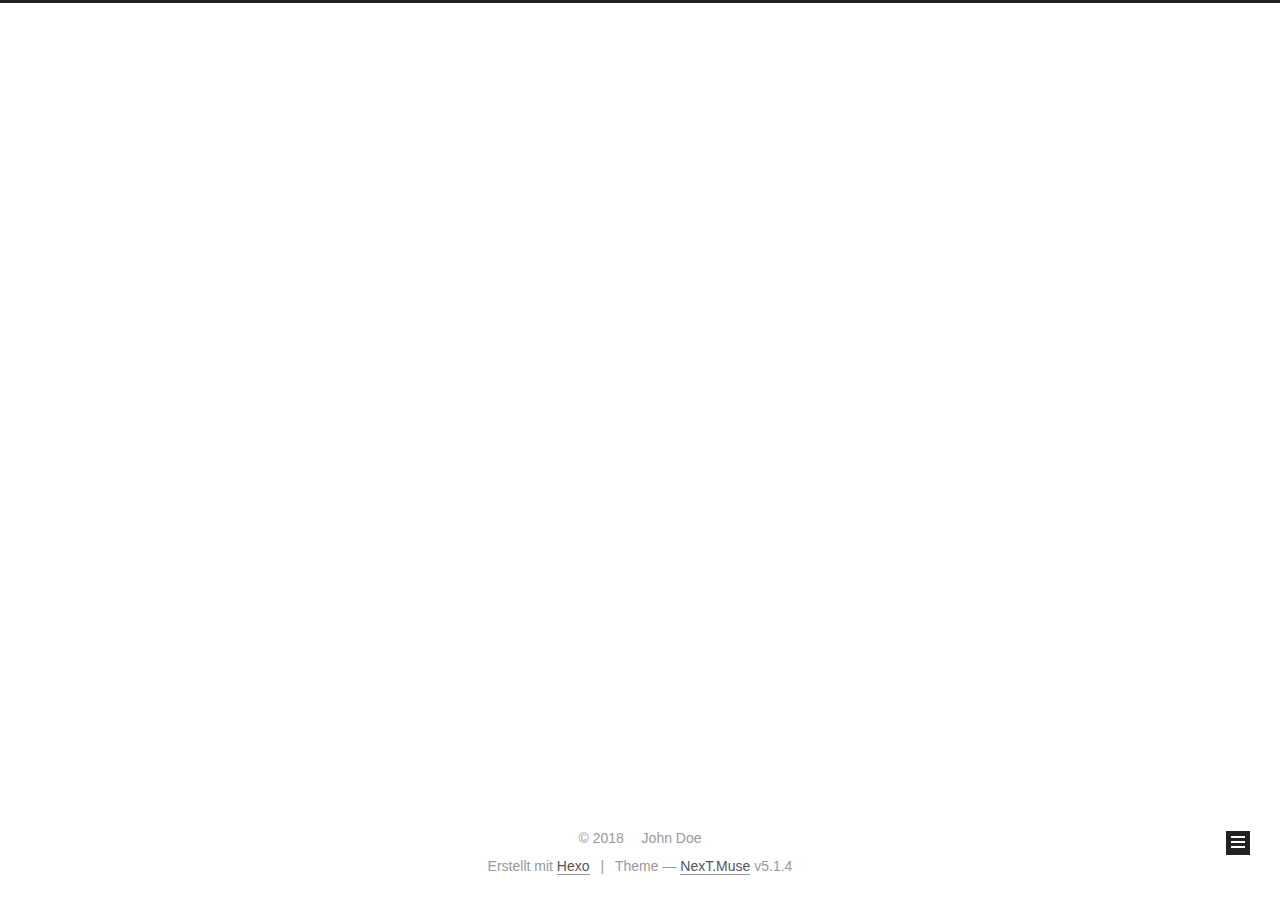
==== archives/index.html @ c6111507 "Site updated: 2018-03-02 01:40:06" ====
<!DOCTYPE html>



  


<html class="theme-next muse use-motion" lang="">
<head>
  <meta charset="UTF-8"/>
<meta http-equiv="X-UA-Compatible" content="IE=edge" />
<meta name="viewport" content="width=device-width, initial-scale=1, maximum-scale=1"/>
<meta name="theme-color" content="#222">









<meta http-equiv="Cache-Control" content="no-transform" />
<meta http-equiv="Cache-Control" content="no-siteapp" />
















  
  
  <link href="/lib/fancybox/source/jquery.fancybox.css?v=2.1.5" rel="stylesheet" type="text/css" />







<link href="/lib/font-awesome/css/font-awesome.min.css?v=4.6.2" rel="stylesheet" type="text/css" />

<link href="/css/main.css?v=5.1.4" rel="stylesheet" type="text/css" />


  <link rel="apple-touch-icon" sizes="180x180" href="/images/apple-touch-icon-next.png?v=5.1.4">


  <link rel="icon" type="image/png" sizes="32x32" href="/images/favicon-32x32-next.png?v=5.1.4">


  <link rel="icon" type="image/png" sizes="16x16" href="/images/favicon-16x16-next.png?v=5.1.4">


  <link rel="mask-icon" href="/images/logo.svg?v=5.1.4" color="#222">





  <meta name="keywords" content="Hexo, NexT" />










<meta property="og:type" content="website">
<meta property="og:title" content="Hexo">
<meta property="og:url" content="http://yoursite.com/archives/index.html">
<meta property="og:site_name" content="Hexo">
<meta name="twitter:card" content="summary">
<meta name="twitter:title" content="Hexo">



<script type="text/javascript" id="hexo.configurations">
  var NexT = window.NexT || {};
  var CONFIG = {
    root: '/',
    scheme: 'Muse',
    version: '5.1.4',
    sidebar: {"position":"left","display":"post","offset":12,"b2t":false,"scrollpercent":false,"onmobile":false},
    fancybox: true,
    tabs: true,
    motion: {"enable":true,"async":false,"transition":{"post_block":"fadeIn","post_header":"slideDownIn","post_body":"slideDownIn","coll_header":"slideLeftIn","sidebar":"slideUpIn"}},
    duoshuo: {
      userId: '0',
      author: 'Author'
    },
    algolia: {
      applicationID: '',
      apiKey: '',
      indexName: '',
      hits: {"per_page":10},
      labels: {"input_placeholder":"Search for Posts","hits_empty":"We didn't find any results for the search: ${query}","hits_stats":"${hits} results found in ${time} ms"}
    }
  };
</script>



  <link rel="canonical" href="http://yoursite.com/archives/"/>





  <title>Archiv | Hexo</title>
  








</head>

<body itemscope itemtype="http://schema.org/WebPage" lang="">

  
  
    
  

  <div class="container sidebar-position-left page-archive">
    <div class="headband"></div>

    <header id="header" class="header" itemscope itemtype="http://schema.org/WPHeader">
      <div class="header-inner"><div class="site-brand-wrapper">
  <div class="site-meta ">
    

    <div class="custom-logo-site-title">
      <a href="/"  class="brand" rel="start">
        <span class="logo-line-before"><i></i></span>
        <span class="site-title">Hexo</span>
        <span class="logo-line-after"><i></i></span>
      </a>
    </div>
      
        <p class="site-subtitle"></p>
      
  </div>

  <div class="site-nav-toggle">
    <button>
      <span class="btn-bar"></span>
      <span class="btn-bar"></span>
      <span class="btn-bar"></span>
    </button>
  </div>
</div>

<nav class="site-nav">
  

  
    <ul id="menu" class="menu">
      
        
        <li class="menu-item menu-item-home">
          <a href="/" rel="section">
            
              <i class="menu-item-icon fa fa-fw fa-home"></i> <br />
            
            Startseite
          </a>
        </li>
      
        
        <li class="menu-item menu-item-archives">
          <a href="/archives/" rel="section">
            
              <i class="menu-item-icon fa fa-fw fa-archive"></i> <br />
            
            Archiv
          </a>
        </li>
      

      
    </ul>
  

  
</nav>



 </div>
    </header>

    <main id="main" class="main">
      <div class="main-inner">
        <div class="content-wrap">
          <div id="content" class="content">
            

  
  
  
  <div class="post-block archive">
    <div id="posts" class="posts-collapse">
      <span class="archive-move-on"></span>

      <span class="archive-page-counter">
        
        
        
          
        
        Öhm..! Ein Artikel. Bleib dran.
      </span>

      

        
        
        

        
          
          <div class="collection-title">
            <h1 class="archive-year" id="archive-year-2018">2018</h1>
          </div>
        
        

        

  <article class="post post-type-normal" itemscope itemtype="http://schema.org/Article">
    <header class="post-header">

      <h2 class="post-title">
        
            <a class="post-title-link" href="/2018/03/02/hello-world/" itemprop="url">
              
                <span itemprop="name">Hello World</span>
              
            </a>
        
      </h2>

      <div class="post-meta">
        <time class="post-time" itemprop="dateCreated"
              datetime="2018-03-02T00:53:51+08:00"
              content="2018-03-02" >
          03-02
        </time>
      </div>

    </header>
  </article>



      

    </div>
  </div>
  
  
  

  



          </div>
          


          

        </div>
        
          
  
  <div class="sidebar-toggle">
    <div class="sidebar-toggle-line-wrap">
      <span class="sidebar-toggle-line sidebar-toggle-line-first"></span>
      <span class="sidebar-toggle-line sidebar-toggle-line-middle"></span>
      <span class="sidebar-toggle-line sidebar-toggle-line-last"></span>
    </div>
  </div>

  <aside id="sidebar" class="sidebar">
    
    <div class="sidebar-inner">

      

      

      <section class="site-overview-wrap sidebar-panel sidebar-panel-active">
        <div class="site-overview">
          <div class="site-author motion-element" itemprop="author" itemscope itemtype="http://schema.org/Person">
            
              <p class="site-author-name" itemprop="name">John Doe</p>
              <p class="site-description motion-element" itemprop="description"></p>
          </div>

          <nav class="site-state motion-element">

            
              <div class="site-state-item site-state-posts">
              
                <a href="/archives/">
              
                  <span class="site-state-item-count">1</span>
                  <span class="site-state-item-name">Artikel</span>
                </a>
              </div>
            

            

            

          </nav>

          

          

          
          

          
          

          

        </div>
      </section>

      

      

    </div>
  </aside>


        
      </div>
    </main>

    <footer id="footer" class="footer">
      <div class="footer-inner">
        <div class="copyright">&copy; <span itemprop="copyrightYear">2018</span>
  <span class="with-love">
    <i class="fa fa-user"></i>
  </span>
  <span class="author" itemprop="copyrightHolder">John Doe</span>

  
</div>


  <div class="powered-by">Erstellt mit  <a class="theme-link" target="_blank" href="https://hexo.io">Hexo</a></div>



  <span class="post-meta-divider">|</span>



  <div class="theme-info">Theme &mdash; <a class="theme-link" target="_blank" href="https://github.com/iissnan/hexo-theme-next">NexT.Muse</a> v5.1.4</div>




        







        
      </div>
    </footer>

    
      <div class="back-to-top">
        <i class="fa fa-arrow-up"></i>
        
      </div>
    

    

  </div>

  

<script type="text/javascript">
  if (Object.prototype.toString.call(window.Promise) !== '[object Function]') {
    window.Promise = null;
  }
</script>









  












  
  
    <script type="text/javascript" src="/lib/jquery/index.js?v=2.1.3"></script>
  

  
  
    <script type="text/javascript" src="/lib/fastclick/lib/fastclick.min.js?v=1.0.6"></script>
  

  
  
    <script type="text/javascript" src="/lib/jquery_lazyload/jquery.lazyload.js?v=1.9.7"></script>
  

  
  
    <script type="text/javascript" src="/lib/velocity/velocity.min.js?v=1.2.1"></script>
  

  
  
    <script type="text/javascript" src="/lib/velocity/velocity.ui.min.js?v=1.2.1"></script>
  

  
  
    <script type="text/javascript" src="/lib/fancybox/source/jquery.fancybox.pack.js?v=2.1.5"></script>
  


  


  <script type="text/javascript" src="/js/src/utils.js?v=5.1.4"></script>

  <script type="text/javascript" src="/js/src/motion.js?v=5.1.4"></script>



  
  

  

  


  <script type="text/javascript" src="/js/src/bootstrap.js?v=5.1.4"></script>



  


  




	





  





  












  





  

  

  

  
  

  

  

  

</body>
</html>
---- css/main.css ----
/* normalize.css v3.0.2 | MIT License | git.io/normalize */
html {
  font-family: sans-serif; /* 1 */
  -ms-text-size-adjust: 100%; /* 2 */
  -webkit-text-size-adjust: 100%; /* 2 */
}
body {
  margin: 0;
}
article,
aside,
details,
figcaption,
figure,
footer,
header,
hgroup,
main,
menu,
nav,
section,
summary {
  display: block;
}
audio,
canvas,
progress,
video {
  display: inline-block; /* 1 */
  vertical-align: baseline; /* 2 */
}
audio:not([controls]) {
  display: none;
  height: 0;
}
[hidden],
template {
  display: none;
}
a {
  background-color: transparent;
}
a:active,
a:hover {
  outline: 0;
}
abbr[title] {
  border-bottom: 1px dotted;
}
b,
strong {
  font-weight: bold;
}
dfn {
  font-style: italic;
}
h1 {
  font-size: 2em;
  margin: 0.67em 0;
}
mark {
  background: #ff0;
  color: #000;
}
small {
  font-size: 80%;
}
sub,
sup {
  font-size: 75%;
  line-height: 0;
  position: relative;
  vertical-align: baseline;
}
sup {
  top: -0.5em;
}
sub {
  bottom: -0.25em;
}
img {
  border: 0;
}
svg:not(:root) {
  overflow: hidden;
}
figure {
  margin: 1em 40px;
}
hr {
  -moz-box-sizing: content-box;
  box-sizing: content-box;
  height: 0;
}
pre {
  overflow: auto;
}
code,
kbd,
pre,
samp {
  font-family: monospace, monospace;
  font-size: 1em;
}
button,
input,
optgroup,
select,
textarea {
  color: inherit; /* 1 */
  font: inherit; /* 2 */
  margin: 0; /* 3 */
}
button {
  overflow: visible;
}
button,
select {
  text-transform: none;
}
button,
html input[type="button"],
input[type="reset"],
input[type="submit"] {
  -webkit-appearance: button; /* 2 */
  cursor: pointer; /* 3 */
}
button[disabled],
html input[disabled] {
  cursor: default;
}
button::-moz-focus-inner,
input::-moz-focus-inner {
  border: 0;
  padding: 0;
}
input {
  line-height: normal;
}
input[type="checkbox"],
input[type="radio"] {
  box-sizing: border-box; /* 1 */
  padding: 0; /* 2 */
}
input[type="number"]::-webkit-inner-spin-button,
input[type="number"]::-webkit-outer-spin-button {
  height: auto;
}
input[type="search"] {
  -webkit-appearance: textfield; /* 1 */
  -moz-box-sizing: content-box;
  -webkit-box-sizing: content-box; /* 2 */
  box-sizing: content-box;
}
input[type="search"]::-webkit-search-cancel-button,
input[type="search"]::-webkit-search-decoration {
  -webkit-appearance: none;
}
fieldset {
  border: 1px solid #c0c0c0;
  margin: 0 2px;
  padding: 0.35em 0.625em 0.75em;
}
legend {
  border: 0; /* 1 */
  padding: 0; /* 2 */
}
textarea {
  overflow: auto;
}
optgroup {
  font-weight: bold;
}
table {
  border-collapse: collapse;
  border-spacing: 0;
}
td,
th {
  padding: 0;
}
::selection {
  background: #262a30;
  color: #fff;
}
body {
  position: relative;
  font-family: 'Lato', "PingFang SC", "Microsoft YaHei", sans-serif;
  font-size: 14px;
  line-height: 2;
  color: #555;
  background: #fff;
}
@media (max-width: 767px) {
  body {
    padding-right: 0 !important;
  }
}
@media (min-width: 768px) and (max-width: 991px) {
  body {
    padding-right: 0 !important;
  }
}
@media (min-width: 1600px) {
  body {
    font-size: 16px;
  }
}
h1,
h2,
h3,
h4,
h5,
h6 {
  margin: 0;
  padding: 0;
  font-weight: bold;
  line-height: 1.5;
  font-family: 'Lato', "PingFang SC", "Microsoft YaHei", sans-serif;
}
h2,
h3,
h4,
h5,
h6 {
  margin: 20px 0 15px;
}
h1 {
  font-size: 22px;
}
@media (max-width: 767px) {
  h1 {
    font-size: 18px;
  }
}
h2 {
  font-size: 20px;
}
@media (max-width: 767px) {
  h2 {
    font-size: 16px;
  }
}
h3 {
  font-size: 18px;
}
@media (max-width: 767px) {
  h3 {
    font-size: 14px;
  }
}
h4 {
  font-size: 16px;
}
@media (max-width: 767px) {
  h4 {
    font-size: 12px;
  }
}
h5 {
  font-size: 14px;
}
@media (max-width: 767px) {
  h5 {
    font-size: 10px;
  }
}
h6 {
  font-size: 12px;
}
@media (max-width: 767px) {
  h6 {
    font-size: 8px;
  }
}
p {
  margin: 0 0 20px 0;
}
a {
  color: #555;
  text-decoration: none;
  outline: none;
  border-bottom: 1px solid #999;
  word-wrap: break-word;
}
a:hover {
  color: #222;
  border-bottom-color: #222;
}
blockquote {
  margin: 0;
  padding: 0;
}
img {
  display: block;
  margin: auto;
  max-width: 100%;
  height: auto;
}
hr {
  margin: 40px 0;
  height: 3px;
  border: none;
  background-color: #ddd;
  background-image: repeating-linear-gradient(-45deg, #fff, #fff 4px, transparent 4px, transparent 8px);
}
blockquote {
  padding: 0 15px;
  color: #666;
  border-left: 4px solid #ddd;
}
blockquote cite::before {
  content: "-";
  padding: 0 5px;
}
dt {
  font-weight: 700;
}
dd {
  margin: 0;
  padding: 0;
}
kbd {
  border: 1px solid #ccc;
  border-radius: 0.2em;
  box-shadow: 0.1em 0.1em 0.2em rgba(0,0,0,0.1);
  background-color: #f9f9f9;
  font-family: inherit;
  background-image: -webkit-linear-gradient(top, #eee, #fff, #eee);
  padding: 0.1em 0.3em;
  white-space: nowrap;
}
.text-left {
  text-align: left;
}
.text-center {
  text-align: center;
}
.text-right {
  text-align: right;
}
.text-justify {
  text-align: justify;
}
.text-nowrap {
  white-space: nowrap;
}
.text-lowercase {
  text-transform: lowercase;
}
.text-uppercase {
  text-transform: uppercase;
}
.text-capitalize {
  text-transform: capitalize;
}
.center-block {
  display: block;
  margin-left: auto;
  margin-right: auto;
}
.clearfix:before,
.clearfix:after {
  content: " ";
  display: table;
}
.clearfix:after {
  clear: both;
}
.pullquote {
  width: 45%;
}
.pullquote.left {
  float: left;
  margin-left: 5px;
  margin-right: 10px;
}
.pullquote.right {
  float: right;
  margin-left: 10px;
  margin-right: 5px;
}
.affix.affix.affix {
  position: fixed;
}
.translation {
  margin-top: -20px;
  font-size: 14px;
  color: #999;
}
.scrollbar-measure {
  width: 100px;
  height: 100px;
  overflow: scroll;
  position: absolute;
  top: -9999px;
}
.use-motion .motion-element {
  opacity: 0;
}
table {
  margin: 20px 0;
  width: 100%;
  border-collapse: collapse;
  border-spacing: 0;
  border: 1px solid #ddd;
  font-size: 14px;
  table-layout: fixed;
  word-wrap: break-all;
}
table>tbody>tr:nth-of-type(odd) {
  background-color: #f9f9f9;
}
table>tbody>tr:hover {
  background-color: #f5f5f5;
}
caption,
th,
td {
  padding: 8px;
  text-align: left;
  vertical-align: middle;
  font-weight: normal;
}
th,
td {
  border-bottom: 3px solid #ddd;
  border-right: 1px solid #eee;
}
th {
  padding-bottom: 10px;
  font-weight: 700;
}
td {
  border-bottom-width: 1px;
}
html,
body {
  height: 100%;
}
.container {
  position: relative;
  min-height: 100%;
}
.header-inner {
  margin: 0 auto;
  padding: 100px 0 70px;
  width: 700px;
}
@media (min-width: 1600px) {
  .container .header-inner {
    width: 900px;
  }
}
.main {
  padding-bottom: 150px;
}
.main-inner {
  margin: 0 auto;
  width: 700px;
}
@media (min-width: 1600px) {
  .container .main-inner {
    width: 900px;
  }
}
.footer {
  position: absolute;
  left: 0;
  bottom: 0;
  width: 100%;
  min-height: 50px;
}
.footer-inner {
  box-sizing: border-box;
  margin: 20px auto;
  width: 700px;
}
@media (min-width: 1600px) {
  .container .footer-inner {
    width: 900px;
  }
}
pre,
.highlight {
  overflow: auto;
  margin: 20px 0;
  padding: 0;
  font-size: 13px;
  color: #4d4d4c;
  background: #f7f7f7;
  line-height: 1.6;
}
pre,
code {
  font-family: consolas, Menlo, "PingFang SC", "Microsoft YaHei", monospace;
}
code {
  padding: 2px 4px;
  word-wrap: break-word;
  color: #555;
  background: #eee;
  border-radius: 3px;
  font-size: 13px;
}
pre {
  padding: 10px;
}
pre code {
  padding: 0;
  color: #4d4d4c;
  background: none;
  text-shadow: none;
}
.highlight {
  border-radius: 1px;
}
.highlight pre {
  border: none;
  margin: 0;
  padding: 10px 0;
}
.highlight table {
  margin: 0;
  width: auto;
  border: none;
}
.highlight td {
  border: none;
  padding: 0;
}
.highlight figcaption {
  font-size: 1em;
  color: #4d4d4c;
  line-height: 1em;
  margin-bottom: 1em;
}
.highlight figcaption:before,
.highlight figcaption:after {
  content: " ";
  display: table;
}
.highlight figcaption:after {
  clear: both;
}
.highlight figcaption a {
  float: right;
  color: #4d4d4c;
}
.highlight figcaption a:hover {
  border-bottom-color: #4d4d4c;
}
.highlight .gutter pre {
  padding-left: 10px;
  padding-right: 10px;
  color: #869194;
  text-align: right;
  background-color: #eff2f3;
}
.highlight .code pre {
  width: 100%;
  padding-left: 10px;
  padding-right: 10px;
  background-color: #f7f7f7;
}
.highlight .line {
  height: 20px;
}
.gutter {
  -webkit-user-select: none;
  -moz-user-select: none;
  -ms-user-select: none;
  user-select: none;
}
.gist table {
  width: auto;
}
.gist table td {
  border: none;
}
pre .deletion {
  background: #fdd;
}
pre .addition {
  background: #dfd;
}
pre .meta {
  color: #8959a8;
}
pre .comment {
  color: #8e908c;
}
pre .variable,
pre .attribute,
pre .tag,
pre .regexp,
pre .ruby .constant,
pre .xml .tag .title,
pre .xml .pi,
pre .xml .doctype,
pre .html .doctype,
pre .css .id,
pre .css .class,
pre .css .pseudo {
  color: #c82829;
}
pre .number,
pre .preprocessor,
pre .built_in,
pre .literal,
pre .params,
pre .constant,
pre .command {
  color: #f5871f;
}
pre .ruby .class .title,
pre .css .rules .attribute,
pre .string,
pre .value,
pre .inheritance,
pre .header,
pre .ruby .symbol,
pre .xml .cdata,
pre .special,
pre .number,
pre .formula {
  color: #718c00;
}
pre .title,
pre .css .hexcolor {
  color: #3e999f;
}
pre .function,
pre .python .decorator,
pre .python .title,
pre .ruby .function .title,
pre .ruby .title .keyword,
pre .perl .sub,
pre .javascript .title,
pre .coffeescript .title {
  color: #4271ae;
}
pre .keyword,
pre .javascript .function {
  color: #8959a8;
}
.full-image.full-image.full-image.full-image {
  border: none;
  max-width: 100%;
  width: auto;
  margin: 20px auto 25px;
}
@media (min-width: 992px) {
  .full-image.full-image.full-image.full-image {
    max-width: none;
    width: 110%;
    margin: 25px -5%;
  }
}
.blockquote-center,
.page-home .post-type-quote blockquote,
.page-post-detail .post-type-quote blockquote {
  position: relative;
  margin: 40px 0;
  padding: 0;
  border-left: none;
  text-align: center;
}
.blockquote-center::before,
.page-home .post-type-quote blockquote::before,
.page-post-detail .post-type-quote blockquote::before,
.blockquote-center::after,
.page-home .post-type-quote blockquote::after,
.page-post-detail .post-type-quote blockquote::after {
  position: absolute;
  content: ' ';
  display: block;
  width: 100%;
  height: 24px;
  opacity: 0.2;
  background-repeat: no-repeat;
  background-position: 0 -6px;
  background-size: 22px 22px;
}
.blockquote-center::before,
.page-home .post-type-quote blockquote::before,
.page-post-detail .post-type-quote blockquote::before {
  top: -20px;
  background-image: url("../images/quote-l.svg");
  border-top: 1px solid #ccc;
}
.blockquote-center::after,
.page-home .post-type-quote blockquote::after,
.page-post-detail .post-type-quote blockquote::after {
  bottom: -20px;
  background-image: url("../images/quote-r.svg");
  border-bottom: 1px solid #ccc;
  background-position: 100% 8px;
}
.blockquote-center p,
.page-home .post-type-quote blockquote p,
.page-post-detail .post-type-quote blockquote p,
.blockquote-center div,
.page-home .post-type-quote blockquote div,
.page-post-detail .post-type-quote blockquote div {
  text-align: center;
}
.post .post-body .group-picture img {
  box-sizing: border-box;
  padding: 0 3px;
  border: none;
}
.post .group-picture-row {
  overflow: hidden;
  margin-top: 6px;
}
.post .group-picture-row:first-child {
  margin-top: 0;
}
.post .group-picture-column {
  float: left;
}
.page-post-detail .post-body .group-picture-column {
  float: none;
  margin-top: 10px;
  width: auto !important;
}
.page-post-detail .post-body .group-picture-column img {
  margin: 0 auto;
}
.page-archive .group-picture-container {
  overflow: hidden;
}
.page-archive .group-picture-row {
  float: left;
}
.page-archive .group-picture-row:first-child {
  margin-top: 6px;
}
.page-archive .group-picture-column {
  max-width: 150px;
  max-height: 150px;
}
.post-body .note {
  position: relative;
  padding: 15px;
  margin-bottom: 20px;
  border: 1px solid #eee;
  border-left-width: 5px;
  border-radius: 3px;
}
.post-body .note h2,
.post-body .note h3,
.post-body .note h4,
.post-body .note h5,
.post-body .note h6 {
  margin-top: 0;
  margin-bottom: 0;
  border-bottom: initial;
  padding-top: 0 !important;
}
.post-body .note p:first-child,
.post-body .note ul:first-child,
.post-body .note ol:first-child,
.post-body .note table:first-child,
.post-body .note pre:first-child,
.post-body .note blockquote:first-child {
  margin-top: 0;
}
.post-body .note p:last-child,
.post-body .note ul:last-child,
.post-body .note ol:last-child,
.post-body .note table:last-child,
.post-body .note pre:last-child,
.post-body .note blockquote:last-child {
  margin-bottom: 0;
}
.post-body .note.default {
  border-left-color: #777;
}
.post-body .note.default h2,
.post-body .note.default h3,
.post-body .note.default h4,
.post-body .note.default h5,
.post-body .note.default h6 {
  color: #777;
}
.post-body .note.primary {
  border-left-color: #6f42c1;
}
.post-body .note.primary h2,
.post-body .note.primary h3,
.post-body .note.primary h4,
.post-body .note.primary h5,
.post-body .note.primary h6 {
  color: #6f42c1;
}
.post-body .note.info {
  border-left-color: #428bca;
}
.post-body .note.info h2,
.post-body .note.info h3,
.post-body .note.info h4,
.post-body .note.info h5,
.post-body .note.info h6 {
  color: #428bca;
}
.post-body .note.success {
  border-left-color: #5cb85c;
}
.post-body .note.success h2,
.post-body .note.success h3,
.post-body .note.success h4,
.post-body .note.success h5,
.post-body .note.success h6 {
  color: #5cb85c;
}
.post-body .note.warning {
  border-left-color: #f0ad4e;
}
.post-body .note.warning h2,
.post-body .note.warning h3,
.post-body .note.warning h4,
.post-body .note.warning h5,
.post-body .note.warning h6 {
  color: #f0ad4e;
}
.post-body .note.danger {
  border-left-color: #d9534f;
}
.post-body .note.danger h2,
.post-body .note.danger h3,
.post-body .note.danger h4,
.post-body .note.danger h5,
.post-body .note.danger h6 {
  color: #d9534f;
}
.post-body .label {
  display: inline;
  padding: 0 2px;
  white-space: nowrap;
}
.post-body .label.default {
  background-color: #f0f0f0;
}
.post-body .label.primary {
  background-color: #efe6f7;
}
.post-body .label.info {
  background-color: #e5f2f8;
}
.post-body .label.success {
  background-color: #e7f4e9;
}
.post-body .label.warning {
  background-color: #fcf6e1;
}
.post-body .label.danger {
  background-color: #fae8eb;
}
.post-body .tabs {
  position: relative;
  display: block;
  margin-bottom: 20px;
  padding-top: 10px;
}
.post-body .tabs ul.nav-tabs {
  margin: 0;
  padding: 0;
  display: flex;
  margin-bottom: -1px;
}
@media (max-width: 413px) {
  .post-body .tabs ul.nav-tabs {
    display: block;
    margin-bottom: 5px;
  }
}
.post-body .tabs ul.nav-tabs li.tab {
  list-style-type: none !important;
  margin: 0 0.25em 0 0;
  border-top: 3px solid transparent;
  border-left: 1px solid transparent;
  border-right: 1px solid transparent;
}
@media (max-width: 413px) {
  .post-body .tabs ul.nav-tabs li.tab {
    margin: initial;
    border-top: 1px solid transparent;
    border-left: 3px solid transparent;
    border-right: 1px solid transparent;
    border-bottom: 1px solid transparent;
  }
}
.post-body .tabs ul.nav-tabs li.tab a {
  outline: 0;
  border-bottom: initial;
  display: block;
  line-height: 1.8em;
  padding: 0.25em 0.75em;
  transition-duration: 0.2s;
  transition-timing-function: ease-out;
  transition-delay: 0s;
}
.post-body .tabs ul.nav-tabs li.tab a i {
  width: 1.285714285714286em;
}
.post-body .tabs ul.nav-tabs li.tab.active {
  border-top: 3px solid #fc6423;
  border-left: 1px solid #ddd;
  border-right: 1px solid #ddd;
  background-color: #fff;
}
@media (max-width: 413px) {
  .post-body .tabs ul.nav-tabs li.tab.active {
    border-top: 1px solid #ddd;
    border-left: 3px solid #fc6423;
    border-right: 1px solid #ddd;
    border-bottom: 1px solid #ddd;
  }
}
.post-body .tabs ul.nav-tabs li.tab.active a {
  cursor: default;
  color: #555;
}
.post-body .tabs .tab-content {
  background-color: #fff;
}
.post-body .tabs .tab-content .tab-pane {
  border: 1px solid #ddd;
  padding: 20px 20px 0 20px;
}
.post-body .tabs .tab-content .tab-pane:not(.active) {
  display: none !important;
}
.post-body .tabs .tab-content .tab-pane.active {
  display: block !important;
}
.btn {
  display: inline-block;
  padding: 0 20px;
  font-size: 14px;
  color: #fff;
  background: #222;
  border: 2px solid #222;
  text-decoration: none;
  border-radius: 0;
  transition-property: background-color;
  transition-duration: 0.2s;
  transition-timing-function: ease-in-out;
  transition-delay: 0s;
  line-height: 2;
}
.btn:hover {
  border-color: #222;
  color: #222;
  background: #fff;
}
.btn +.btn {
  margin: 0 0 8px 8px;
}
.btn .fa-fw {
  width: 1.285714285714286em;
  text-align: left;
}
.btn-bar {
  display: block;
  width: 22px;
  height: 2px;
  background: #555;
  border-radius: 1px;
}
.btn-bar+.btn-bar {
  margin-top: 4px;
}
.pagination {
  margin: 120px 0 40px;
  text-align: center;
  border-top: 1px solid #eee;
}
.page-number-basic,
.pagination .prev,
.pagination .next,
.pagination .page-number,
.pagination .space {
  display: inline-block;
  position: relative;
  top: -1px;
  margin: 0 10px;
  padding: 0 11px;
}
@media (max-width: 767px) {
  .page-number-basic,
  .pagination .prev,
  .pagination .next,
  .pagination .page-number,
  .pagination .space {
    margin: 0 5px;
  }
}
.pagination .prev,
.pagination .next,
.pagination .page-number {
  border-bottom: 0;
  border-top: 1px solid #eee;
  transition-property: border-color;
  transition-duration: 0.2s;
  transition-timing-function: ease-in-out;
  transition-delay: 0s;
}
.pagination .prev:hover,
.pagination .next:hover,
.pagination .page-number:hover {
  border-top-color: #222;
}
.pagination .space {
  padding: 0;
  margin: 0;
}
.pagination .prev {
  margin-left: 0;
}
.pagination .next {
  margin-right: 0;
}
.pagination .page-number.current {
  color: #fff;
  background: #ccc;
  border-top-color: #ccc;
}
@media (max-width: 767px) {
  .pagination {
    border-top: none;
  }
  .pagination .prev,
  .pagination .next,
  .pagination .page-number {
    margin-bottom: 10px;
    border-top: 0;
    border-bottom: 1px solid #eee;
    padding: 0 10px;
  }
  .pagination .prev:hover,
  .pagination .next:hover,
  .pagination .page-number:hover {
    border-bottom-color: #222;
  }
}
.comments {
  margin: 60px 20px 0;
}
.tag-cloud {
  text-align: center;
}
.tag-cloud a {
  display: inline-block;
  margin: 10px;
}
.back-to-top {
  box-sizing: border-box;
  position: fixed;
  bottom: -100px;
  right: 30px;
  z-index: 1050;
  padding: 0 6px;
  width: 24px;
  background: #222;
  font-size: 12px;
  opacity: 1;
  color: #fff;
  cursor: pointer;
  text-align: center;
  -webkit-transform: translateZ(0);
  transition-property: bottom;
  transition-duration: 0.2s;
  transition-timing-function: ease-in-out;
  transition-delay: 0s;
}
@media (min-width: 768px) and (max-width: 991px) {
  .back-to-top {
    display: none !important;
  }
}
@media (max-width: 767px) {
  .back-to-top {
    display: none !important;
  }
}
.back-to-top.back-to-top-on {
  bottom: 19px;
}
.header {
  background: transparent;
}
.header-inner {
  position: relative;
}
.headband {
  height: 3px;
  background: #222;
}
.site-meta {
  margin: 0;
  text-align: center;
}
@media (max-width: 767px) {
  .site-meta {
    text-align: center;
  }
}
.brand {
  position: relative;
  display: inline-block;
  padding: 0 40px;
  color: #fff;
  background: #222;
  border-bottom: none;
}
.brand:hover {
  color: #fff;
}
.logo {
  display: inline-block;
  margin-right: 5px;
  line-height: 36px;
  vertical-align: top;
}
.site-title {
  display: inline-block;
  vertical-align: top;
  line-height: 36px;
  font-size: 20px;
  font-weight: normal;
  font-family: 'Lato', "PingFang SC", "Microsoft YaHei", sans-serif;
}
.site-subtitle {
  margin-top: 10px;
  font-size: 13px;
  color: #999;
}
.use-motion .brand {
  opacity: 0;
}
.use-motion .logo,
.use-motion .site-title,
.use-motion .site-subtitle {
  opacity: 0;
  position: relative;
  top: -10px;
}
.site-nav-toggle {
  display: none;
  position: absolute;
  top: 10px;
  left: 10px;
}
@media (max-width: 767px) {
  .site-nav-toggle {
    display: block;
  }
}
.site-nav-toggle button {
  margin-top: 2px;
  padding: 9px 10px;
  background: transparent;
  border: none;
}
@media (max-width: 767px) {
  .site-nav {
    display: none;
    margin: 0 -10px;
    padding: 0 10px;
    clear: both;
    border-top: 1px solid #ddd;
  }
}
@media (min-width: 768px) and (max-width: 991px) {
  .site-nav {
    display: block !important;
  }
}
@media (min-width: 992px) {
  .site-nav {
    display: block !important;
  }
}
.menu {
  margin-top: 20px;
  padding-left: 0;
  text-align: center;
}
.menu .menu-item {
  display: inline-block;
  margin: 0 10px;
  list-style: none;
}
@media screen and (max-width: 767px) {
  .menu .menu-item {
    margin-top: 10px;
  }
}
.menu .menu-item a {
  display: block;
  font-size: 13px;
  line-height: inherit;
  border-bottom: 1px solid transparent;
  transition-property: border-color;
  transition-duration: 0.2s;
  transition-timing-function: ease-in-out;
  transition-delay: 0s;
}
.menu .menu-item a:hover {
  border-bottom-color: #222;
}
.menu .menu-item .fa {
  margin-right: 5px;
}
.use-motion .menu-item {
  opacity: 0;
}
.post-body {
  font-family: 'Lato', "PingFang SC", "Microsoft YaHei", sans-serif;
}
@media (max-width: 767px) {
  .post-body {
    word-break: break-word;
  }
}
.post-body .fancybox img {
  display: block !important;
  margin: 0 auto;
  cursor: pointer;
  cursor: zoom-in;
  cursor: -webkit-zoom-in;
}
.post-body .image-caption,
.post-body .figure .caption {
  margin: -20px auto 15px;
  text-align: center;
  font-size: 14px;
  color: #999;
  font-weight: bold;
  line-height: 1;
}
.post-sticky-flag {
  display: inline-block;
  font-size: 16px;
  -ms-transform: rotate(30deg);
  -webkit-transform: rotate(30deg);
  -moz-transform: rotate(30deg);
  -ms-transform: rotate(30deg);
  -o-transform: rotate(30deg);
  transform: rotate(30deg);
}
.use-motion .post-block,
.use-motion .pagination,
.use-motion .comments {
  opacity: 0;
}
.use-motion .post-header {
  opacity: 0;
}
.use-motion .post-body {
  opacity: 0;
}
.use-motion .collection-title {
  opacity: 0;
}
.posts-expand {
  padding-top: 40px;
}
@media (max-width: 767px) {
  .posts-expand {
    margin: 0 20px;
  }
  .post-body pre .gutter pre {
    padding-right: 10px;
  }
  .post-body .highlight {
    margin-left: 0px;
    margin-right: 0px;
    padding: 0;
  }
  .post-body .highlight .gutter pre {
    padding-right: 10px;
  }
}
@media (min-width: 992px) {
  .posts-expand .post-body {
    text-align: justify;
  }
}
.posts-expand .post-body h2,
.posts-expand .post-body h3,
.posts-expand .post-body h4,
.posts-expand .post-body h5,
.posts-expand .post-body h6 {
  padding-top: 10px;
}
.posts-expand .post-body h2 .header-anchor,
.posts-expand .post-body h3 .header-anchor,
.posts-expand .post-body h4 .header-anchor,
.posts-expand .post-body h5 .header-anchor,
.posts-expand .post-body h6 .header-anchor {
  float: right;
  margin-left: 10px;
  color: #ccc;
  border-bottom-style: none;
  visibility: hidden;
}
.posts-expand .post-body h2 .header-anchor:hover,
.posts-expand .post-body h3 .header-anchor:hover,
.posts-expand .post-body h4 .header-anchor:hover,
.posts-expand .post-body h5 .header-anchor:hover,
.posts-expand .post-body h6 .header-anchor:hover {
  color: inherit;
}
.posts-expand .post-body h2:hover .header-anchor,
.posts-expand .post-body h3:hover .header-anchor,
.posts-expand .post-body h4:hover .header-anchor,
.posts-expand .post-body h5:hover .header-anchor,
.posts-expand .post-body h6:hover .header-anchor {
  visibility: visible;
}
.posts-expand .post-body ul li {
  list-style: circle;
}
.posts-expand .post-body img {
  box-sizing: border-box;
  margin: auto;
  padding: 3px;
  border: 1px solid #ddd;
}
.posts-expand .post-body .fancybox img {
  margin: 0 auto 25px;
}
@media (max-width: 767px) {
  .posts-collapse {
    margin: 0 20px;
  }
  .posts-collapse .post-title,
  .posts-collapse .post-meta {
    display: block;
    width: auto;
    text-align: left;
  }
}
.posts-collapse {
  position: relative;
  z-index: 1010;
  margin-left: 55px;
}
.posts-collapse::after {
  content: " ";
  position: absolute;
  top: 20px;
  left: 0;
  margin-left: -2px;
  width: 4px;
  height: 100%;
  background: #f5f5f5;
  z-index: -1;
}
@media (max-width: 767px) {
  .posts-collapse {
    margin: 0 20px;
  }
}
.posts-collapse .collection-title {
  position: relative;
  margin: 60px 0;
}
.posts-collapse .collection-title h1,
.posts-collapse .collection-title h2 {
  margin-left: 20px;
}
.posts-collapse .collection-title small {
  color: #bbb;
  margin-left: 5px;
}
.posts-collapse .collection-title::before {
  content: " ";
  position: absolute;
  left: 0;
  top: 50%;
  margin-left: -4px;
  margin-top: -4px;
  width: 8px;
  height: 8px;
  background: #bbb;
  border-radius: 50%;
}
.posts-collapse .post {
  margin: 30px 0;
}
.posts-collapse .post-header {
  position: relative;
  transition-duration: 0.2s;
  transition-timing-function: ease-in-out;
  transition-delay: 0s;
  transition-property: border;
  border-bottom: 1px dashed #ccc;
}
.posts-collapse .post-header::before {
  content: " ";
  position: absolute;
  left: 0;
  top: 12px;
  width: 6px;
  height: 6px;
  margin-left: -4px;
  background: #bbb;
  border-radius: 50%;
  border: 1px solid #fff;
  transition-duration: 0.2s;
  transition-timing-function: ease-in-out;
  transition-delay: 0s;
  transition-property: background;
}
.posts-collapse .post-header:hover {
  border-bottom-color: #666;
}
.posts-collapse .post-header:hover::before {
  background: #222;
}
.posts-collapse .post-meta {
  position: absolute;
  font-size: 12px;
  left: 20px;
  top: 5px;
}
.posts-collapse .post-comments-count {
  display: none;
}
.posts-collapse .post-title {
  margin-left: 60px;
  font-size: 16px;
  font-weight: normal;
  line-height: inherit;
}
.posts-collapse .post-title::after {
  margin-left: 3px;
  opacity: 0.6;
}
.posts-collapse .post-title a {
  color: #666;
  border-bottom: none;
}
.page-home .post-type-quote .post-header,
.page-post-detail .post-type-quote .post-header,
.page-home .post-type-quote .post-tags,
.page-post-detail .post-type-quote .post-tags {
  display: none;
}
.posts-expand .post-title {
  text-align: center;
  word-break: break-word;
  font-weight: 400;
}
.posts-expand .post-title-link {
  display: inline-block;
  position: relative;
  color: #555;
  border-bottom: none;
  line-height: 1.2;
  vertical-align: top;
}
.posts-expand .post-title-link::before {
  content: "";
  position: absolute;
  width: 100%;
  height: 2px;
  bottom: 0;
  left: 0;
  background-color: #000;
  visibility: hidden;
  -webkit-transform: scaleX(0);
  -moz-transform: scaleX(0);
  -ms-transform: scaleX(0);
  -o-transform: scaleX(0);
  transform: scaleX(0);
  transition-duration: 0.2s;
  transition-timing-function: ease-in-out;
  transition-delay: 0s;
}
.posts-expand .post-title-link:hover::before {
  visibility: visible;
  -webkit-transform: scaleX(1);
  -moz-transform: scaleX(1);
  -ms-transform: scaleX(1);
  -o-transform: scaleX(1);
  transform: scaleX(1);
}
.posts-expand .post-title-link .fa {
  font-size: 16px;
}
.posts-expand .post-meta {
  margin: 3px 0 60px 0;
  color: #999;
  font-family: 'Lato', "PingFang SC", "Microsoft YaHei", sans-serif;
  font-size: 12px;
  text-align: center;
}
.posts-expand .post-meta .post-category-list {
  display: inline-block;
  margin: 0;
  padding: 3px;
}
.posts-expand .post-meta .post-category-list-link {
  color: #999;
}
.posts-expand .post-meta .post-description {
  font-size: 14px;
  margin-top: 2px;
}
.post-meta-divider {
  margin: 0 0.5em;
}
.post-meta-item-icon {
  margin-right: 3px;
}
@media (min-width: 768px) and (max-width: 991px) {
  .post-meta-item-icon {
    display: inline-block;
  }
}
@media (max-width: 767px) {
  .post-meta-item-icon {
    display: inline-block;
  }
}
@media (min-width: 768px) and (max-width: 991px) {
  .post-meta-item-text {
    display: none;
  }
}
@media (max-width: 767px) {
  .post-meta-item-text {
    display: none;
  }
}
@media (max-width: 767px) {
  .posts-expand .post-comments-count {
    display: none;
  }
}
.post-button {
  margin-top: 40px;
}
.posts-expand .post-tags {
  margin-top: 40px;
  text-align: center;
}
.posts-expand .post-tags a {
  display: inline-block;
  margin-right: 10px;
  font-size: 13px;
}
.post-nav {
  display: table;
  margin-top: 15px;
  width: 100%;
  border-top: 1px solid #eee;
}
.post-nav-divider {
  display: table-cell;
  width: 10%;
}
.post-nav-item {
  display: table-cell;
  padding: 10px 0 0 0;
  width: 45%;
  vertical-align: top;
}
.post-nav-item a {
  position: relative;
  display: block;
  line-height: 25px;
  font-size: 14px;
  color: #555;
  border-bottom: none;
}
.post-nav-item a:hover {
  color: #222;
  border-bottom: none;
}
.post-nav-item a:active {
  top: 2px;
}
.post-nav-item .fa {
  position: absolute;
  top: 8px;
  left: 0;
  font-size: 12px;
}
.post-nav-next a {
  padding-left: 15px;
}
.post-nav-prev {
  text-align: right;
}
.post-nav-prev a {
  padding-right: 15px;
}
.post-nav-prev .fa {
  right: 0;
  left: auto;
}
.posts-expand .post-eof {
  display: block;
  margin: 80px auto 60px;
  width: 8%;
  height: 1px;
  background: #ccc;
  text-align: center;
}
.post:last-child .post-eof.post-eof.post-eof {
  display: none;
}
.post-gallery {
  display: table;
  table-layout: fixed;
  width: 100%;
  border-collapse: separate;
}
.post-gallery-row {
  display: table-row;
}
.post-gallery .post-gallery-img {
  display: table-cell;
  text-align: center;
  vertical-align: middle;
  border: none;
}
.post-gallery .post-gallery-img img {
  max-width: 100%;
  max-height: 100%;
  border: none;
}
.fancybox-close,
.fancybox-close:hover {
  border: none;
}
.rtl.post-body p,
.rtl.post-body a,
.rtl.post-body h1,
.rtl.post-body h2,
.rtl.post-body h3,
.rtl.post-body h4,
.rtl.post-body h5,
.rtl.post-body h6,
.rtl.post-body li,
.rtl.post-body ul,
.rtl.post-body ol {
  direction: rtl;
  font-family: UKIJ Ekran;
}
.rtl.post-title {
  font-family: UKIJ Ekran;
}
.sidebar {
  position: fixed;
  right: 0;
  top: 0;
  bottom: 0;
  width: 0;
  z-index: 1040;
  box-shadow: inset 0 2px 6px #000;
  background: #222;
  -webkit-transform: translateZ(0);
}
.sidebar a {
  color: #999;
  border-bottom-color: #555;
}
.sidebar a:hover {
  color: #eee;
}
@media (min-width: 768px) and (max-width: 991px) {
  .sidebar {
    display: none !important;
  }
}
@media (max-width: 767px) {
  .sidebar {
    display: none !important;
  }
}
.sidebar-inner {
  position: relative;
  padding: 20px 10px;
  color: #999;
  text-align: center;
}
.site-overview-wrap {
  overflow: hidden;
}
.site-overview {
  overflow-y: auto;
  overflow-x: hidden;
}
.sidebar-toggle {
  position: fixed;
  right: 30px;
  bottom: 45px;
  width: 14px;
  height: 14px;
  padding: 5px;
  background: #222;
  line-height: 0;
  z-index: 1050;
  cursor: pointer;
  -webkit-transform: translateZ(0);
}
@media (min-width: 768px) and (max-width: 991px) {
  .sidebar-toggle {
    display: none !important;
  }
}
@media (max-width: 767px) {
  .sidebar-toggle {
    display: none !important;
  }
}
.sidebar-toggle-line {
  position: relative;
  display: inline-block;
  vertical-align: top;
  height: 2px;
  width: 100%;
  background: #fff;
  margin-top: 3px;
}
.sidebar-toggle-line:first-child {
  margin-top: 0;
}
.site-author-image {
  display: block;
  margin: 0 auto;
  padding: 2px;
  max-width: 96px;
  height: auto;
  border: 2px solid #333;
}
.site-author-name {
  margin: 5px 0 0;
  text-align: center;
  color: #f5f5f5;
  font-weight: normal;
}
.site-description {
  margin-top: 5px;
  text-align: center;
  font-size: 14px;
  color: #999;
}
.site-state {
  overflow: hidden;
  line-height: 1.4;
  white-space: nowrap;
  text-align: center;
}
.site-state-item {
  display: inline-block;
  padding: 0 15px;
  border-left: 1px solid #333;
}
.site-state-item:first-child {
  border-left: none;
}
.site-state-item a {
  border-bottom: none;
}
.site-state-item-count {
  display: block;
  text-align: center;
  color: inherit;
  font-weight: 600;
  font-size: 18px;
}
.site-state-item-name {
  font-size: 13px;
  color: inherit;
}
.feed-link {
  margin-top: 20px;
}
.feed-link a {
  display: inline-block;
  padding: 0 15px;
  color: #fc6423;
  border: 1px solid #fc6423;
  border-radius: 4px;
}
.feed-link a i {
  color: #fc6423;
  font-size: 14px;
}
.feed-link a:hover {
  color: #fff;
  background: #fc6423;
}
.feed-link a:hover i {
  color: #fff;
}
.links-of-author {
  margin-top: 20px;
}
.links-of-author a {
  display: inline-block;
  vertical-align: middle;
  margin-right: 10px;
  margin-bottom: 10px;
  border-bottom-color: #555;
  font-size: 13px;
}
.links-of-author a:before {
  display: inline-block;
  vertical-align: middle;
  margin-right: 3px;
  content: " ";
  width: 4px;
  height: 4px;
  border-radius: 50%;
  background: #ff95af;
}
.links-of-blogroll {
  font-size: 13px;
}
.links-of-blogroll-title {
  margin-top: 20px;
  font-size: 14px;
  font-weight: 600;
}
.links-of-blogroll-list {
  margin: 0;
  padding: 0;
  list-style: none;
}
.links-of-blogroll-item {
  padding: 2px 10px;
}
.links-of-blogroll-item a {
  max-width: 280px;
  box-sizing: border-box;
  display: inline-block;
  overflow: hidden;
  white-space: nowrap;
  text-overflow: ellipsis;
}
.sidebar-nav {
  margin: 0 0 20px;
  padding-left: 0;
}
.sidebar-nav li {
  display: inline-block;
  cursor: pointer;
  border-bottom: 1px solid transparent;
  font-size: 14px;
  color: #555;
}
.sidebar-nav li:hover {
  color: #f5f5f5;
}
.page-post-detail .sidebar-nav-toc {
  padding: 0 5px;
}
.page-post-detail .sidebar-nav-overview {
  margin-left: 10px;
}
.sidebar-nav .sidebar-nav-active {
  color: #87daff;
  border-bottom-color: #87daff;
}
.sidebar-nav .sidebar-nav-active:hover {
  color: #87daff;
}
.sidebar-panel {
  display: none;
}
.sidebar-panel-active {
  display: block;
}
.post-toc-empty {
  font-size: 14px;
  color: #666;
}
.post-toc-wrap {
  overflow: hidden;
}
.post-toc {
  overflow: auto;
}
.post-toc ol {
  margin: 0;
  padding: 0 2px 5px 10px;
  text-align: left;
  list-style: none;
  font-size: 14px;
}
.post-toc ol > ol {
  padding-left: 0;
}
.post-toc ol a {
  transition-duration: 0.2s;
  transition-timing-function: ease-in-out;
  transition-delay: 0s;
  transition-property: all;
  color: #999;
  border-bottom-color: #555;
}
.post-toc ol a:hover {
  color: #ccc;
  border-bottom-color: #ccc;
}
.post-toc .nav-item {
  overflow: hidden;
  text-overflow: ellipsis;
  text-align: justify;
  white-space: nowrap;
  line-height: 1.8;
}
.post-toc .nav .nav-child {
  display: none;
}
.post-toc .nav .active > .nav-child {
  display: block;
}
.post-toc .nav .active-current > .nav-child {
  display: block;
}
.post-toc .nav .active-current > .nav-child > .nav-item {
  display: block;
}
.post-toc .nav .active > a {
  color: #87daff;
  border-bottom-color: #87daff;
}
.post-toc .nav .active-current > a {
  color: #87daff;
}
.post-toc .nav .active-current > a:hover {
  color: #87daff;
}
.footer {
  font-size: 14px;
  color: #999;
}
.footer img {
  border: none;
}
.footer-inner {
  text-align: center;
}
.with-love {
  display: inline-block;
  margin: 0 5px;
}
.powered-by,
.theme-info {
  display: inline-block;
}
.cc-license {
  margin-top: 10px;
  text-align: center;
}
.cc-license .cc-opacity {
  opacity: 0.7;
  border-bottom: none;
}
.cc-license .cc-opacity:hover {
  opacity: 0.9;
}
.cc-license img {
  display: inline-block;
}
.theme-next #ds-thread #ds-reset {
  color: #555;
}
.theme-next #ds-thread #ds-reset .ds-replybox {
  margin-bottom: 30px;
}
.theme-next #ds-thread #ds-reset .ds-replybox .ds-avatar,
.theme-next #ds-reset .ds-avatar img {
  box-shadow: none;
}
.theme-next #ds-thread #ds-reset .ds-textarea-wrapper {
  border-color: #c7d4e1;
  background: none;
  border-top-right-radius: 3px;
  border-top-left-radius: 3px;
}
.theme-next #ds-thread #ds-reset .ds-textarea-wrapper textarea {
  height: 60px;
}
.theme-next #ds-reset .ds-rounded-top {
  border-radius: 0;
}
.theme-next #ds-thread #ds-reset .ds-post-toolbar {
  box-sizing: border-box;
  border: 1px solid #c7d4e1;
  background: #f6f8fa;
}
.theme-next #ds-thread #ds-reset .ds-post-options {
  height: 40px;
  border: none;
  background: none;
}
.theme-next #ds-thread #ds-reset .ds-toolbar-buttons {
  top: 11px;
}
.theme-next #ds-thread #ds-reset .ds-sync {
  top: 5px;
}
.theme-next #ds-thread #ds-reset .ds-post-button {
  top: 4px;
  right: 5px;
  width: 90px;
  height: 30px;
  border: 1px solid #c5ced7;
  border-radius: 3px;
  background-image: linear-gradient(#fbfbfc, #f5f7f9);
  color: #60676d;
}
.theme-next #ds-thread #ds-reset .ds-post-button:hover {
  background-position: 0 -30px;
  color: #60676d;
}
.theme-next #ds-thread #ds-reset .ds-comments-info {
  padding: 10px 0;
}
.theme-next #ds-thread #ds-reset .ds-sort {
  display: none;
}
.theme-next #ds-thread #ds-reset li.ds-tab a.ds-current {
  border: none;
  background: #f6f8fa;
  color: #60676d;
}
.theme-next #ds-thread #ds-reset li.ds-tab a.ds-current:hover {
  background-color: #e9f0f7;
  color: #60676d;
}
.theme-next #ds-thread #ds-reset li.ds-tab a {
  border-radius: 2px;
  padding: 5px;
}
.theme-next #ds-thread #ds-reset .ds-login-buttons p {
  color: #999;
  line-height: 36px;
}
.theme-next #ds-thread #ds-reset .ds-login-buttons .ds-service-list li {
  height: 28px;
}
.theme-next #ds-thread #ds-reset .ds-service-list a {
  background: none;
  padding: 5px;
  border: 1px solid;
  border-radius: 3px;
  text-align: center;
}
.theme-next #ds-thread #ds-reset .ds-service-list a:hover {
  color: #fff;
  background: #666;
}
.theme-next #ds-thread #ds-reset .ds-service-list .ds-weibo {
  color: #fc9b00;
  border-color: #fc9b00;
}
.theme-next #ds-thread #ds-reset .ds-service-list .ds-weibo:hover {
  background: #fc9b00;
}
.theme-next #ds-thread #ds-reset .ds-service-list .ds-qq {
  color: #60a3ec;
  border-color: #60a3ec;
}
.theme-next #ds-thread #ds-reset .ds-service-list .ds-qq:hover {
  background: #60a3ec;
}
.theme-next #ds-thread #ds-reset .ds-service-list .ds-renren {
  color: #2e7ac4;
  border-color: #2e7ac4;
}
.theme-next #ds-thread #ds-reset .ds-service-list .ds-renren:hover {
  background: #2e7ac4;
}
.theme-next #ds-thread #ds-reset .ds-service-list .ds-douban {
  color: #37994c;
  border-color: #37994c;
}
.theme-next #ds-thread #ds-reset .ds-service-list .ds-douban:hover {
  background: #37994c;
}
.theme-next #ds-thread #ds-reset .ds-service-list .ds-kaixin {
  color: #fef20d;
  border-color: #fef20d;
}
.theme-next #ds-thread #ds-reset .ds-service-list .ds-kaixin:hover {
  background: #fef20d;
}
.theme-next #ds-thread #ds-reset .ds-service-list .ds-netease {
  color: #f00;
  border-color: #f00;
}
.theme-next #ds-thread #ds-reset .ds-service-list .ds-netease:hover {
  background: #f00;
}
.theme-next #ds-thread #ds-reset .ds-service-list .ds-sohu {
  color: #ffcb05;
  border-color: #ffcb05;
}
.theme-next #ds-thread #ds-reset .ds-service-list .ds-sohu:hover {
  background: #ffcb05;
}
.theme-next #ds-thread #ds-reset .ds-service-list .ds-baidu {
  color: #2831e0;
  border-color: #2831e0;
}
.theme-next #ds-thread #ds-reset .ds-service-list .ds-baidu:hover {
  background: #2831e0;
}
.theme-next #ds-thread #ds-reset .ds-service-list .ds-google {
  color: #166bec;
  border-color: #166bec;
}
.theme-next #ds-thread #ds-reset .ds-service-list .ds-google:hover {
  background: #166bec;
}
.theme-next #ds-thread #ds-reset .ds-service-list .ds-weixin {
  color: #00ce0d;
  border-color: #00ce0d;
}
.theme-next #ds-thread #ds-reset .ds-service-list .ds-weixin:hover {
  background: #00ce0d;
}
.theme-next #ds-thread #ds-reset .ds-service-list .ds-more-services {
  border: none;
}
.theme-next #ds-thread #ds-reset .ds-service-list .ds-more-services:hover {
  background: none;
}
.theme-next #ds-reset .duoshuo-ua-admin {
  display: inline-block;
  color: #f00;
}
.theme-next #ds-reset .duoshuo-ua-platform,
.theme-next #ds-reset .duoshuo-ua-browser {
  color: #ccc;
}
.theme-next #ds-reset .duoshuo-ua-platform .fa,
.theme-next #ds-reset .duoshuo-ua-browser .fa {
  display: inline-block;
  margin-right: 3px;
}
.theme-next #ds-reset .duoshuo-ua-separator {
  display: inline-block;
  margin-left: 5px;
}
.theme-next .this_ua {
  background-color: #ccc !important;
  border-radius: 4px;
  padding: 0 5px !important;
  margin: 1px 1px !important;
  border: 1px solid #bbb !important;
  color: #fff;
  display: inline-block !important;
}
.theme-next .this_ua.admin {
  background-color: #d9534f !important;
  border-color: #d9534f !important;
}
.theme-next .this_ua.platform.iOS,
.theme-next .this_ua.platform.Mac,
.theme-next .this_ua.platform.Windows {
  background-color: #39b3d7 !important;
  border-color: #46b8da !important;
}
.theme-next .this_ua.platform.Linux {
  background-color: #3a3a3a !important;
  border-color: #1f1f1f !important;
}
.theme-next .this_ua.platform.Android {
  background-color: #00c47d !important;
  border-color: #01b171 !important;
}
.theme-next .this_ua.browser.Mobile,
.theme-next .this_ua.browser.Chrome {
  background-color: #5cb85c !important;
  border-color: #4cae4c !important;
}
.theme-next .this_ua.browser.Firefox {
  background-color: #f0ad4e !important;
  border-color: #eea236 !important;
}
.theme-next .this_ua.browser.Maxthon,
.theme-next .this_ua.browser.IE {
  background-color: #428bca !important;
  border-color: #357ebd !important;
}
.theme-next .this_ua.browser.baidu,
.theme-next .this_ua.browser.UCBrowser,
.theme-next .this_ua.browser.Opera {
  background-color: #d9534f !important;
  border-color: #d43f3a !important;
}
.theme-next .this_ua.browser.Android,
.theme-next .this_ua.browser.QQBrowser {
  background-color: #78ace9 !important;
  border-color: #4cae4c !important;
}
.post-spread {
  margin-top: 20px;
  text-align: center;
}
.jiathis_style {
  display: inline-block;
}
.jiathis_style a {
  border: none;
}
.fa {
  font-family: FontAwesome !important;
}
.post-spread {
  margin-top: 20px;
  text-align: center;
}
.bdshare-slide-button-box a {
  border: none;
}
.bdsharebuttonbox {
  display: inline-block;
}
.bdsharebuttonbox a {
  border: none;
}
.local-search-pop-overlay {
  position: fixed;
  width: 100%;
  height: 100%;
  top: 0;
  left: 0;
  z-index: 2080;
  background-color: rgba(0,0,0,0.3);
}
.local-search-popup {
  display: none;
  position: fixed;
  top: 10%;
  left: 50%;
  margin-left: -350px;
  width: 700px;
  height: 80%;
  padding: 0;
  background: #fff;
  color: #333;
  z-index: 9999;
  border-radius: 5px;
}
@media (max-width: 767px) {
  .local-search-popup {
    padding: 0;
    top: 0;
    left: 0;
    margin: 0;
    width: 100%;
    height: 100%;
    border-radius: 0;
  }
}
.local-search-popup ul.search-result-list {
  padding: 0;
  margin: 0 5px;
}
.local-search-popup p.search-result {
  border-bottom: 1px dashed #ccc;
  padding: 5px 0;
}
.local-search-popup a.search-result-title {
  font-weight: bold;
  font-size: 16px;
}
.local-search-popup .search-keyword {
  border-bottom: 1px dashed #f00;
  font-weight: bold;
  color: #f00;
}
.local-search-popup .local-search-header {
  padding: 5px;
  height: 36px;
  background: #f5f5f5;
  border-top-left-radius: 5px;
  border-top-right-radius: 5px;
}
.local-search-popup #local-search-result {
  overflow: auto;
  position: relative;
  padding: 5px 25px;
  height: calc(100% - 55px);
}
.local-search-popup .local-search-input-wrapper {
  display: inline-block;
  width: calc(100% - 90px);
  height: 36px;
  line-height: 36px;
  padding: 0 5px;
}
.local-search-popup .local-search-input-wrapper input {
  padding: 8px 0;
  height: 20px;
  display: block;
  width: 100%;
  outline: none;
  border: none;
  background: transparent;
  vertical-align: middle;
}
.local-search-popup .search-icon,
.local-search-popup .popup-btn-close {
  display: inline-block;
  font-size: 18px;
  color: #999;
  height: 36px;
  width: 18px;
  padding-left: 10px;
  padding-right: 10px;
}
.local-search-popup .search-icon {
  float: left;
}
.local-search-popup .popup-btn-close {
  border-left: 1px solid #eee;
  float: right;
  cursor: pointer;
}
.local-search-popup #no-result {
  position: absolute;
  left: 50%;
  top: 50%;
  -webkit-transform: translate(-50%, -50%);
  -webkit-transform: translate(-50%, -50%);
  -moz-transform: translate(-50%, -50%);
  -ms-transform: translate(-50%, -50%);
  -o-transform: translate(-50%, -50%);
  transform: translate(-50%, -50%);
  color: #ccc;
}
.site-uv,
.site-pv,
.page-pv {
  display: inline-block;
}
.site-uv .busuanzi-value,
.site-pv .busuanzi-value,
.page-pv .busuanzi-value {
  margin: 0 5px;
}
.site-uv {
  margin-right: 10px;
}
.site-uv::after {
  content: "|";
  padding-left: 10px;
}
.page-archive .archive-page-counter {
  position: relative;
  top: 3px;
  left: 20px;
}
@media (max-width: 767px) {
  .page-archive .archive-page-counter {
    top: 5px;
  }
}
.page-archive .posts-collapse .archive-move-on {
  position: absolute;
  top: 11px;
  left: 0;
  margin-left: -6px;
  width: 10px;
  height: 10px;
  opacity: 0.5;
  background: #555;
  border: 1px solid #fff;
  border-radius: 50%;
}
.category-all-page .category-all-title {
  text-align: center;
}
.category-all-page .category-all {
  margin-top: 20px;
}
.category-all-page .category-list {
  margin: 0;
  padding: 0;
  list-style: none;
}
.category-all-page .category-list-item {
  margin: 5px 10px;
}
.category-all-page .category-list-count {
  color: #bbb;
}
.category-all-page .category-list-count:before {
  display: inline;
  content: " (";
}
.category-all-page .category-list-count:after {
  display: inline;
  content: ") ";
}
.category-all-page .category-list-child {
  padding-left: 10px;
}
#schedule ul#event-list {
  padding-left: 30px;
}
#schedule ul#event-list hr {
  margin: 20px 0 45px 0 !important;
  background: #222;
}
#schedule ul#event-list hr:after {
  display: inline-block;
  content: 'NOW';
  background: #222;
  color: #fff;
  font-weight: bold;
  text-align: right;
  padding: 0 5px;
}
#schedule ul#event-list li.event {
  margin: 20px 0px;
  background: #f9f9f9;
  padding-left: 10px;
  min-height: 40px;
}
#schedule ul#event-list li.event h2.event-summary {
  margin: 0;
  padding-bottom: 3px;
}
#schedule ul#event-list li.event h2.event-summary:before {
  display: inline-block;
  font-family: FontAwesome;
  font-size: 8px;
  content: '\f111';
  vertical-align: middle;
  margin-right: 25px;
  color: #bbb;
}
#schedule ul#event-list li.event span.event-relative-time {
  display: inline-block;
  font-size: 12px;
  font-weight: 400;
  padding-left: 12px;
  color: #bbb;
}
#schedule ul#event-list li.event span.event-details {
  display: block;
  color: #bbb;
  margin-left: 56px;
  padding-top: 3px;
  padding-bottom: 6px;
  text-indent: -24px;
  line-height: 18px;
}
#schedule ul#event-list li.event span.event-details:before {
  text-indent: 0;
  display: inline-block;
  width: 14px;
  font-family: FontAwesome;
  text-align: center;
  margin-right: 9px;
  color: #bbb;
}
#schedule ul#event-list li.event span.event-details.event-location:before {
  content: '\f041';
}
#schedule ul#event-list li.event span.event-details.event-duration:before {
  content: '\f017';
}
#schedule ul#event-list li.event-past {
  background: #fcfcfc;
}
#schedule ul#event-list li.event-past > * {
  opacity: 0.6;
}
#schedule ul#event-list li.event-past h2.event-summary {
  color: #bbb;
}
#schedule ul#event-list li.event-past h2.event-summary:before {
  color: #dfdfdf;
}
#schedule ul#event-list li.event-now {
  background: #222;
  color: #fff;
  padding: 15px 0 15px 10px;
}
#schedule ul#event-list li.event-now h2.event-summary:before {
  -webkit-transform: scale(1.2);
  -moz-transform: scale(1.2);
  -ms-transform: scale(1.2);
  -o-transform: scale(1.2);
  transform: scale(1.2);
  color: #fff;
  animation: dot-flash 1s alternate infinite ease-in-out;
}
#schedule ul#event-list li.event-now * {
  color: #fff !important;
}
@-moz-keyframes dot-flash {
  from {
    opacity: 1;
    -webkit-transform: scale(1.1);
    -moz-transform: scale(1.1);
    -ms-transform: scale(1.1);
    -o-transform: scale(1.1);
    transform: scale(1.1);
  }
  to {
    opacity: 0;
    -webkit-transform: scale(1);
    -moz-transform: scale(1);
    -ms-transform: scale(1);
    -o-transform: scale(1);
    transform: scale(1);
  }
}
@-webkit-keyframes dot-flash {
  from {
    opacity: 1;
    -webkit-transform: scale(1.1);
    -moz-transform: scale(1.1);
    -ms-transform: scale(1.1);
    -o-transform: scale(1.1);
    transform: scale(1.1);
  }
  to {
    opacity: 0;
    -webkit-transform: scale(1);
    -moz-transform: scale(1);
    -ms-transform: scale(1);
    -o-transform: scale(1);
    transform: scale(1);
  }
}
@-o-keyframes dot-flash {
  from {
    opacity: 1;
    -webkit-transform: scale(1.1);
    -moz-transform: scale(1.1);
    -ms-transform: scale(1.1);
    -o-transform: scale(1.1);
    transform: scale(1.1);
  }
  to {
    opacity: 0;
    -webkit-transform: scale(1);
    -moz-transform: scale(1);
    -ms-transform: scale(1);
    -o-transform: scale(1);
    transform: scale(1);
  }
}
@keyframes dot-flash {
  from {
    opacity: 1;
    -webkit-transform: scale(1.1);
    -moz-transform: scale(1.1);
    -ms-transform: scale(1.1);
    -o-transform: scale(1.1);
    transform: scale(1.1);
  }
  to {
    opacity: 0;
    -webkit-transform: scale(1);
    -moz-transform: scale(1);
    -ms-transform: scale(1);
    -o-transform: scale(1);
    transform: scale(1);
  }
}
.page-post-detail .sidebar-toggle-line {
  background: #87daff;
}
.page-post-detail .comments {
  overflow: hidden;
}
@media (max-width: 767px) {
  .header-inner,
  .container .main-inner,
  .footer-inner {
    width: auto;
  }
}
embed {
  display: block;
  margin: 0px auto 25px auto;
}
.custom-logo .site-meta-headline {
  text-align: center;
}
.custom-logo .brand {
  background: none;
}
.custom-logo .site-title {
  margin: 10px auto 0;
  font-size: 24px;
  color: #222;
}
.custom-logo .site-title a {
  border: none;
}
.custom-logo-image {
  margin: 0 auto;
  padding: 5px;
  max-width: 150px;
  background: #fff;
}
@media (max-width: 767px) {
  .site-nav {
    position: absolute;
    left: 0;
    top: 52px;
    margin: 0;
    width: 100%;
    padding: 0;
    background: #fff;
    border-bottom: 1px solid #ddd;
    z-index: 1030;
  }
}
@media (max-width: 767px) {
  .menu {
    text-align: left;
  }
}
@media (max-width: 767px) {
  .menu .menu-item {
    display: block;
    margin: 0 10px;
    vertical-align: top;
  }
}
@media (max-width: 767px) {
  .menu .menu-item br {
    display: none;
  }
}
@media (max-width: 767px) {
  .menu .menu-item a {
    padding: 5px 10px;
  }
}
.menu .menu-item .fa {
  margin-right: 0;
}
.site-search form {
  display: none;
}
.links-of-blogroll-inline .links-of-blogroll-item {
  display: inline-block;
}
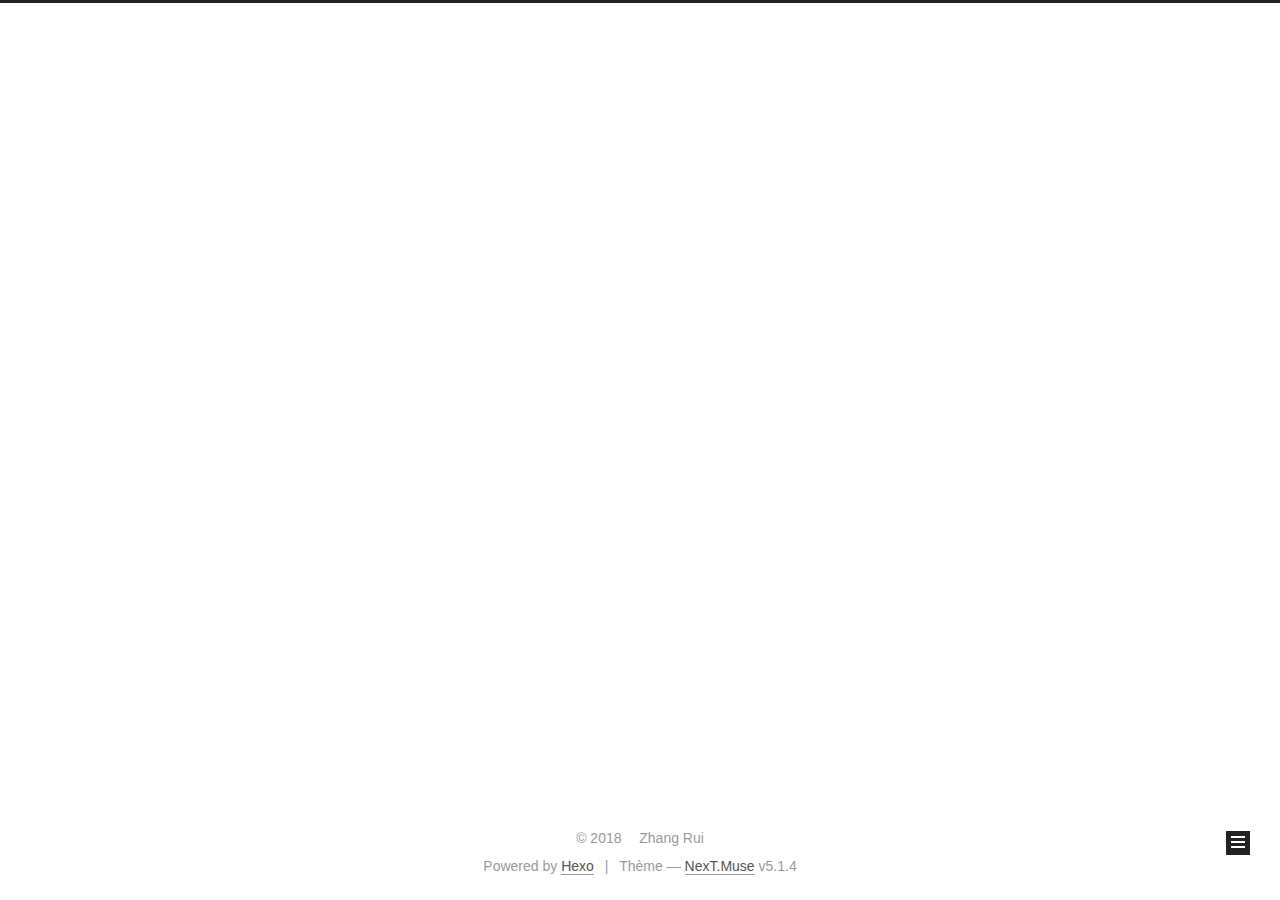
==== commit bc1101b7: "Site updated: 2018-03-02 17:47:22" ====
--- a/archives/index.html
+++ b/archives/index.html
@@ -5,7 +5,7 @@
   
 
 
-<html class="theme-next muse use-motion" lang="">
+<html class="theme-next muse use-motion" lang="Chinese">
 <head>
   <meta charset="UTF-8"/>
 <meta http-equiv="X-UA-Compatible" content="IE=edge" />
@@ -80,11 +80,12 @@
 
 
 <meta property="og:type" content="website">
-<meta property="og:title" content="Hexo">
-<meta property="og:url" content="http://yoursite.com/archives/index.html">
-<meta property="og:site_name" content="Hexo">
+<meta property="og:title" content="fever-rui">
+<meta property="og:url" content="https://fever-rui.github.io/archives/index.html">
+<meta property="og:site_name" content="fever-rui">
+<meta property="og:locale" content="Chinese">
 <meta name="twitter:card" content="summary">
-<meta name="twitter:title" content="Hexo">
+<meta name="twitter:title" content="fever-rui">
 
 
 
@@ -114,13 +115,13 @@
 
 
 
-  <link rel="canonical" href="http://yoursite.com/archives/"/>
-
-
-
-
-
-  <title>Archiv | Hexo</title>
+  <link rel="canonical" href="https://fever-rui.github.io/archives/"/>
+
+
+
+
+
+  <title>Archive | fever-rui</title>
   
 
 
@@ -132,7 +133,7 @@
 
 </head>
 
-<body itemscope itemtype="http://schema.org/WebPage" lang="">
+<body itemscope itemtype="http://schema.org/WebPage" lang="Chinese">
 
   
   
@@ -150,12 +151,12 @@
     <div class="custom-logo-site-title">
       <a href="/"  class="brand" rel="start">
         <span class="logo-line-before"><i></i></span>
-        <span class="site-title">Hexo</span>
+        <span class="site-title">fever-rui</span>
         <span class="logo-line-after"><i></i></span>
       </a>
     </div>
       
-        <p class="site-subtitle"></p>
+        <p class="site-subtitle">fever-rui's web</p>
       
   </div>
 
@@ -180,7 +181,7 @@
             
               <i class="menu-item-icon fa fa-fw fa-home"></i> <br />
             
-            Startseite
+            Accueil
           </a>
         </li>
       
@@ -190,7 +191,7 @@
             
               <i class="menu-item-icon fa fa-fw fa-archive"></i> <br />
             
-            Archiv
+            Archives
           </a>
         </li>
       
@@ -226,7 +227,7 @@
         
           
         
-        Öhm..! Ein Artikel. Bleib dran.
+        Um..! 1 article. Et ca ne fait que commencer.
       </span>
 
       
@@ -313,7 +314,7 @@
         <div class="site-overview">
           <div class="site-author motion-element" itemprop="author" itemscope itemtype="http://schema.org/Person">
             
-              <p class="site-author-name" itemprop="name">John Doe</p>
+              <p class="site-author-name" itemprop="name">Zhang Rui</p>
               <p class="site-description motion-element" itemprop="description"></p>
           </div>
 
@@ -325,7 +326,7 @@
                 <a href="/archives/">
               
                   <span class="site-state-item-count">1</span>
-                  <span class="site-state-item-name">Artikel</span>
+                  <span class="site-state-item-name">articles</span>
                 </a>
               </div>
             
@@ -369,13 +370,13 @@
   <span class="with-love">
     <i class="fa fa-user"></i>
   </span>
-  <span class="author" itemprop="copyrightHolder">John Doe</span>
+  <span class="author" itemprop="copyrightHolder">Zhang Rui</span>
 
   
 </div>
 
 
-  <div class="powered-by">Erstellt mit  <a class="theme-link" target="_blank" href="https://hexo.io">Hexo</a></div>
+  <div class="powered-by">Powered by <a class="theme-link" target="_blank" href="https://hexo.io">Hexo</a></div>
 
 
 
@@ -383,7 +384,7 @@
 
 
 
-  <div class="theme-info">Theme &mdash; <a class="theme-link" target="_blank" href="https://github.com/iissnan/hexo-theme-next">NexT.Muse</a> v5.1.4</div>
+  <div class="theme-info">Thème &mdash; <a class="theme-link" target="_blank" href="https://github.com/iissnan/hexo-theme-next">NexT.Muse</a> v5.1.4</div>
 
 
 
--- a/css/main.css
+++ b/css/main.css
@@ -1822,7 +1822,7 @@
   width: 4px;
   height: 4px;
   border-radius: 50%;
-  background: #ff95af;
+  background: #ffeca7;
 }
 .links-of-blogroll {
   font-size: 13px;
